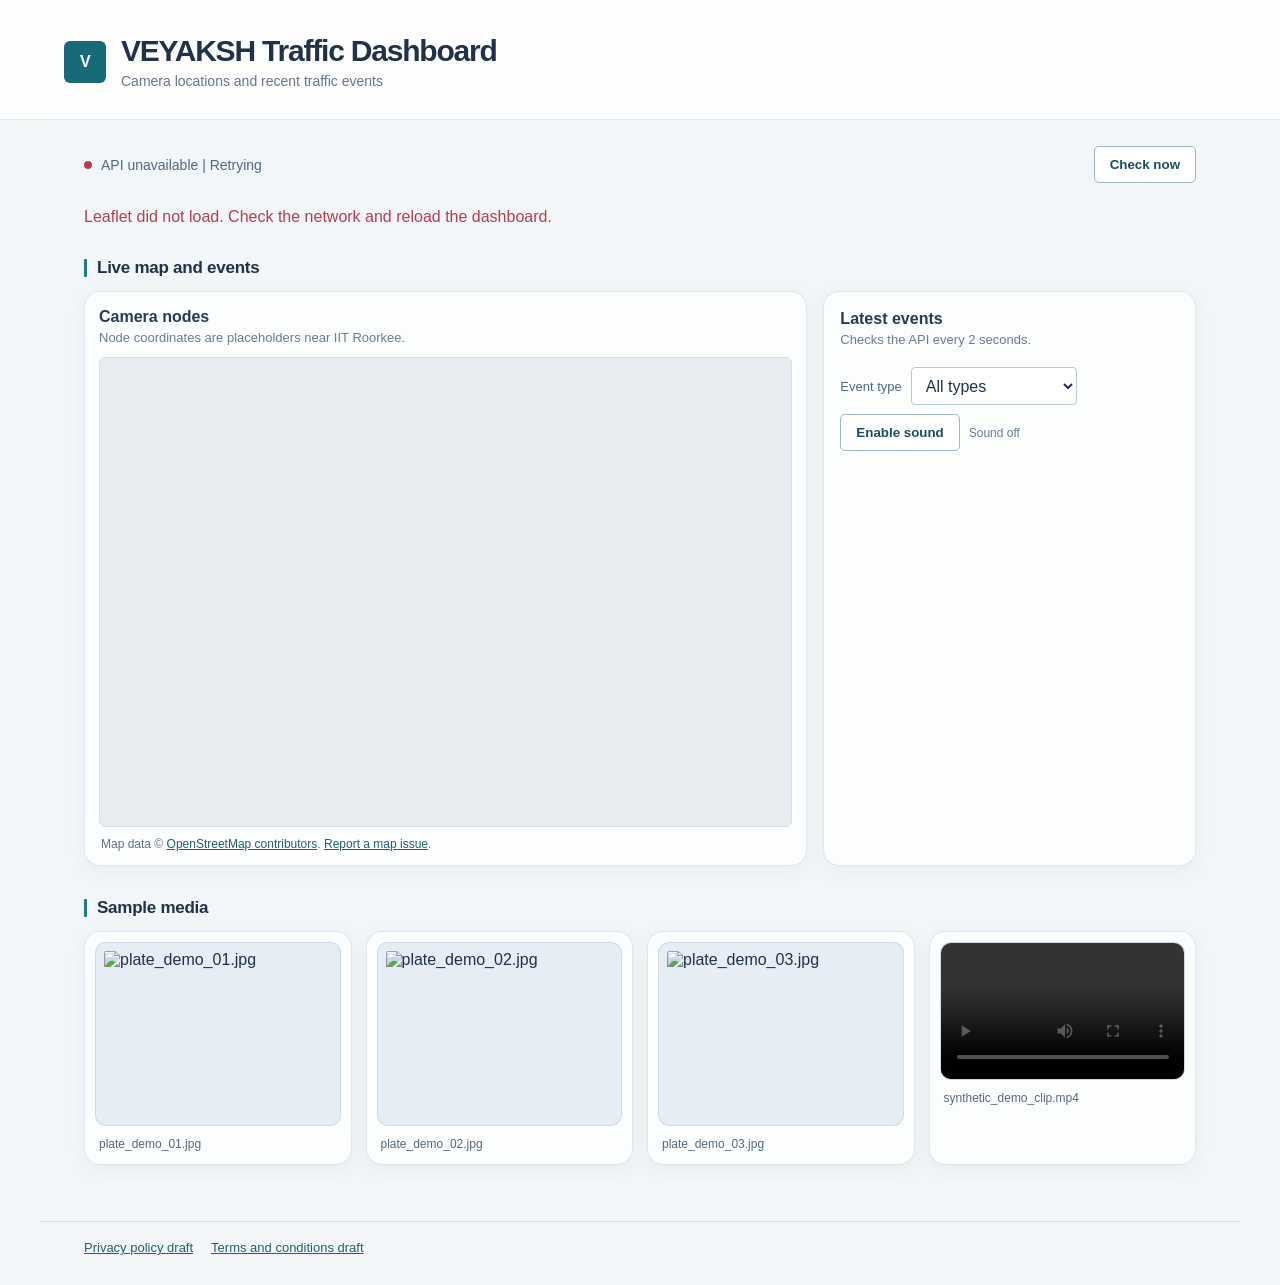
==== m6_dashboard/map.html @ 53f7fa59 "Refresh Veyaksh traffic dashboard" ====
<!doctype html>
<html lang="en">
<head>
  <meta charset="utf-8">
  <meta name="viewport" content="width=device-width, initial-scale=1">
  <title>VEYAKSH Traffic Dashboard</title>
  <meta name="theme-color" content="#f3f6f8">
  <link rel="icon" type="image/svg+xml" href="/favicon.svg">
  <link rel="stylesheet" href="https://unpkg.com/leaflet@1.9.4/dist/leaflet.css" integrity="sha256-p4NxAoJBhIIN+hmNHrzRCf9tD/miZyoHS5obTRR9BMY=" crossorigin="">
  <style>
    :root {
      color-scheme: light;
      font-family: Inter, "Segoe UI", Arial, sans-serif;
      color: #203149;
      background: #f4f7fb;
      font-synthesis: none;
      text-rendering: optimizeLegibility;
      --glass: rgba(255, 255, 255, .68);
      --stroke: rgba(111, 137, 173, .2);
      --muted: #687b95;
      --cyan: #438cae;
    }
    * { box-sizing: border-box; }
    body {
      min-height: 100vh;
      margin: 0;
      background: #f3f6f8;
    }
    header {
      position: relative;
      overflow: hidden;
      padding: 34px clamp(18px, 5vw, 64px) 30px;
      border-bottom: 1px solid rgba(111, 137, 173, .17);
      background: rgba(255, 255, 255, .78);
      backdrop-filter: blur(18px);
      -webkit-backdrop-filter: blur(18px);
    }
    .brand { position: relative; z-index: 1; display: flex; align-items: center; gap: 15px; max-width: 1200px; margin: auto; }
    .brand-mark {
      display: grid; place-items: center; flex: 0 0 42px; height: 42px; border-radius: 6px;
      color: #fff; font-weight: 800; letter-spacing: -.04em;
      background: #176b78;
    }
    header h1 { margin: 0 0 5px; font-size: clamp(22px, 3vw, 30px); letter-spacing: -.04em; }
    header p { margin: 0; color: #64758d; font-size: 14px; }
    main { max-width: 1200px; margin: auto; padding: 26px clamp(16px, 4vw, 44px) 56px; }
    .bar { display: flex; gap: 12px; align-items: center; justify-content: space-between; flex-wrap: wrap; margin-bottom: 25px; }
    .bar p { margin: 0; color: #536780; font-size: 14px; }
    #api-status { display: inline-flex; align-items: center; gap: 9px; }
    #api-status::before { width: 8px; height: 8px; content: ""; border-radius: 50%; background: #9a6b1d; }
    #api-status[data-state="connected"]::before { background: #34805a; }
    #api-status[data-state="error"]::before { background: #b43e50; }
    button { border: 1px solid #9db5bd; border-radius: 5px; background: #fff; color: #174f5c; padding: 10px 15px; font-weight: 650; cursor: pointer; }
    button:hover { border-color: #176b78; background: #f7fbfc; }
    button:focus-visible, a:focus-visible { outline: 3px solid #3c91a0; outline-offset: 2px; }
    .grid { display: grid; grid-template-columns: repeat(auto-fit, minmax(220px, 1fr)); gap: 14px; }
    .card, .panel {
      border: 1px solid var(--stroke); border-radius: 16px; padding: 17px;
      background: rgba(255, 255, 255, .74);
      box-shadow: 0 5px 18px rgba(44, 66, 88, .055);
      backdrop-filter: blur(16px); -webkit-backdrop-filter: blur(16px);
    }
    .node { position: relative; overflow: hidden; }
    .node:hover { border-color: #91b6bd; }
    .node h3 { position: relative; z-index: 1; margin: 0 0 8px; color: #243b55; font-size: 16px; }
    .muted { position: relative; z-index: 1; color: var(--muted); font-size: 13px; }
    h2 { display: flex; align-items: center; gap: 10px; margin: 32px 0 13px; font-size: 17px; letter-spacing: -.015em; }
    h2::before { width: 3px; height: 18px; content: ""; border-radius: 1px; background: #247b86; }
    .table-wrap { overflow-x: auto; padding: 4px 14px; }
    .live-layout { display: grid; grid-template-columns: minmax(0, 1.65fr) minmax(300px, .85fr); gap: 16px; align-items: stretch; }
    .map-panel { min-width: 0; padding: 14px; }
    .map-panel h3, .latest-panel h3 { margin: 2px 0 4px; color: #243b55; font-size: 16px; }
    .map-panel .muted, .latest-panel .muted { margin: 0 0 12px; }
    #map { width: 100%; height: 470px; border: 1px solid #d4dfe4; border-radius: 6px; background: #e7edf0; }
    .leaflet-container { font: 13px "Segoe UI", Arial, sans-serif; }
    .leaflet-control-attribution { color: #334155 !important; background: rgba(255,255,255,.92) !important; }
    .map-note { margin: 10px 2px 0; color: #61717e; font-size: 12px; }
    .map-note a { color: #245f6b; }
    .latest-panel { min-width: 0; display: flex; flex-direction: column; padding: 16px; }
    .latest-list { min-height: 0; max-height: 470px; margin: 4px -4px 0 0; padding: 0 8px 0 0; overflow-y: auto; list-style: none; }
    .latest-item { padding: 0; border-bottom: 1px solid #e0e7eb; }
    .latest-item:last-child { border-bottom: 0; }
    .event-open { display: block; width: 100%; padding: 13px 5px; border: 0; border-radius: 3px; background: transparent; color: inherit; text-align: left; }
    .event-open:hover { border-color: transparent; background: #f0f6f7; }
    .event-open:focus-visible { outline-offset: -2px; }
    .event-heading { display: flex; justify-content: space-between; gap: 12px; align-items: baseline; }
    .event-heading strong { color: #243b55; font-size: 14px; }
    .event-time { color: #687b95; font-size: 12px; text-align: right; }
    .event-details { display: grid; grid-template-columns: 1fr 1fr; gap: 5px 12px; margin: 9px 0 0; }
    .event-details div { min-width: 0; }
    .event-details dt { color: #687b95; font-size: 11px; }
    .event-details dd { margin: 1px 0 0; color: #2e4058; font-size: 13px; overflow-wrap: anywhere; }
    .empty-events { margin: 16px 2px; color: #61717e; font-size: 14px; }
    .event-controls { display: flex; align-items: center; gap: 9px; flex-wrap: wrap; margin: 8px 0 7px; }
    .event-controls label { color: #536780; font-size: 13px; }
    select { min-height: 38px; padding: 7px 30px 7px 10px; border: 1px solid #b8c8cf; border-radius: 4px; background: #fff; color: #203149; font: inherit; }
    .sound-state { color: #687b95; font-size: 12px; }
    dialog { width: min(520px, calc(100% - 32px)); max-height: min(85vh, 760px); padding: 0; border: 1px solid #c9d5db; border-radius: 8px; color: #203149; background: #fff; box-shadow: 0 18px 60px rgba(23, 46, 66, .25); }
    dialog::backdrop { background: rgba(22, 39, 52, .48); }
    .dialog-content { padding: 22px; }
    .dialog-heading { display: flex; justify-content: space-between; gap: 12px; align-items: flex-start; }
    .dialog-heading h3 { margin: 0; font-size: 19px; }
    .dialog-heading button { padding: 6px 10px; }
    .detail-grid { display: grid; grid-template-columns: 1fr 1fr; gap: 10px 16px; margin: 20px 0; }
    .detail-grid dt { color: #687b95; font-size: 12px; }
    .detail-grid dd { margin: 3px 0 0; overflow-wrap: anywhere; }
    .plate-preview { display: block; max-width: 100%; max-height: 250px; margin: 0 auto 18px; border: 1px solid #d5dfe4; border-radius: 4px; object-fit: contain; }
    .plate-preview[hidden] { display: none; }
    .plate-empty { margin: 0 0 18px; padding: 18px 14px; border: 1px dashed #b8c8cf; border-radius: 4px; color: #536780; background: #f5f8f9; font-size: 13px; text-align: center; }
    .snapshot-heading { margin: 0 0 8px; color: #536780; font-size: 13px; font-weight: 650; }
    .media-links { display: flex; gap: 16px; flex-wrap: wrap; align-items: center; }
    .media-links a { color: #245f6b; font-weight: 650; }
    .media-missing { color: #687b95; font-size: 13px; }
    .node-marker { background: transparent; border: 0; }
    .node-pin { display: block; width: 20px; height: 20px; border: 3px solid #fff; border-radius: 50%; background: #176b78; box-shadow: 0 1px 5px rgba(25, 47, 60, .55); }
    .node-marker.is-alert .node-pin { background: #c62828; animation: node-event-blink .5s steps(2, end) 6; }
    @keyframes node-event-blink { to { background: #176b78; opacity: .55; } }
    table { width: 100%; border-collapse: collapse; }
    th, td { padding: 13px 12px; border-bottom: 1px solid rgba(111, 137, 173, .14); text-align: left; white-space: nowrap; font-size: 13px; }
    th { color: #657892; font-size: 11px; font-weight: 700; letter-spacing: .09em; text-transform: uppercase; }
    td { color: #2e4058; }
    tbody tr:last-child td { border-bottom: 0; }
    tbody tr:hover { background: rgba(117, 184, 217, .09); }
    .media-grid { display: grid; grid-template-columns: repeat(auto-fit, minmax(210px, 1fr)); gap: 14px; }
    .media-grid .card { padding: 10px; }
    .media-grid .card:hover { border-color: #91b6bd; }
    .media-grid img, .media-grid video { width: 100%; border: 1px solid rgba(111, 137, 173, .18); border-radius: 11px; background: #e7edf5; display: block; object-fit: cover; }
    .media-grid img { aspect-ratio: 4 / 3; object-fit: contain; padding: 8px; }
    .media-grid video { aspect-ratio: 16/9; }
    .media-grid p { margin: 11px 4px 3px; color: #536780; overflow-wrap: anywhere; font-size: 12px; }
    .status { margin: 12px 0; color: #b43e50; }
    a { color: var(--cyan); }
    footer { max-width: 1200px; margin: 0 auto; padding: 18px clamp(16px, 4vw, 44px) 30px; border-top: 1px solid #d6dfe4; color: #61717e; font-size: 13px; }
    footer nav { display: flex; gap: 18px; flex-wrap: wrap; }
    footer a { color: #245f6b; }
    @media (max-width: 860px) { .live-layout { grid-template-columns: 1fr; } #map { height: 390px; } .latest-list { max-height: 360px; } }
    @media (max-width: 560px) { header { padding-top: 25px; padding-bottom: 23px; } .table-wrap { padding: 0 8px; } th, td { padding: 11px 9px; } #map { height: 330px; } }
  </style>
</head>
<body>
  <header>
    <div class="brand">
      <div class="brand-mark" aria-hidden="true">V</div>
      <div>
        <h1>VEYAKSH Traffic Dashboard</h1>
        <p>Camera locations and recent traffic events</p>
      </div>
    </div>
  </header>
  <main>
    <div class="bar"><p id="api-status" data-state="loading" aria-live="polite">Connecting to API</p><button id="check-now" type="button">Check now</button></div>
    <p class="status" id="error" role="status"></p>
    <h2>Live map and events</h2>
    <section class="live-layout" aria-label="Live node map and recent events">
      <section class="panel map-panel" aria-labelledby="map-heading">
        <h3 id="map-heading">Camera nodes</h3>
        <p class="muted">Node coordinates are placeholders near IIT Roorkee.</p>
        <div id="map" role="application" aria-label="Map with one marker for each camera node"></div>
        <p class="map-note">Map data © <a href="https://www.openstreetmap.org/copyright" target="_blank" rel="noreferrer">OpenStreetMap contributors</a>. <a href="https://www.openstreetmap.org/fixthemap" target="_blank" rel="noreferrer">Report a map issue</a>.</p>
      </section>
      <aside class="panel latest-panel" aria-labelledby="events-heading">
        <h3 id="events-heading">Latest events</h3>
        <p class="muted">Checks the API every 2 seconds.</p>
        <div class="event-controls">
          <label for="event-type-filter">Event type</label>
          <select id="event-type-filter">
            <option value="all">All types</option>
            <option value="wrong_way">Wrong way</option>
            <option value="encroachment">Encroachment</option>
          </select>
          <button id="enable-sound" type="button" aria-pressed="false">Enable sound</button>
          <span class="sound-state" id="sound-state" aria-live="polite">Sound off</span>
        </div>
        <ol class="latest-list" id="latest-events" aria-live="polite"></ol>
      </aside>
    </section>
    <dialog id="event-dialog" aria-labelledby="event-dialog-title">
      <div class="dialog-content">
        <div class="dialog-heading">
          <h3 id="event-dialog-title">Event details</h3>
          <button id="close-event-dialog" type="button" aria-label="Close event details">Close</button>
        </div>
        <dl class="detail-grid" id="event-detail-fields"></dl>
        <p class="snapshot-heading">Event frame snapshot</p>
        <img class="plate-preview" id="event-snapshot-image" alt="Snapshot of the event frame" hidden>
        <p class="plate-empty" id="event-snapshot-empty" role="status" hidden></p>
        <p class="snapshot-heading" id="plate-image-heading" hidden>Number plate crop</p>
        <img class="plate-preview" id="event-plate-image" alt="Number plate image" hidden>
        <p class="plate-empty" id="event-plate-empty" role="status" hidden></p>
        <div class="media-links" id="event-media-links"></div>
      </div>
    </dialog>
    <h2>Sample media</h2>
    <section class="media-grid" id="media"></section>
  </main>
  <footer><nav aria-label="Legal information"><a href="/privacy">Privacy policy draft</a><a href="/terms">Terms and conditions draft</a></nav></footer>
  <script src="https://unpkg.com/leaflet@1.9.4/dist/leaflet.js" integrity="sha256-20nQCchB9co0qIjJZRGuk2/Z9VM+kNiyxNV1lvTlZBo=" crossorigin=""></script>
  <script>
    const OSM_TILE_URL = "https://tile.openstreetmap.org/{z}/{x}/{y}.png";
    const mediaFiles = [
      {name: "plate_demo_01.jpg", kind: "image"},
      {name: "plate_demo_02.jpg", kind: "image"},
      {name: "plate_demo_03.jpg", kind: "image"},
      {name: "synthetic_demo_clip.mp4", kind: "video"}
    ];
    const apiStatus = document.querySelector("#api-status");
    const errorMessage = document.querySelector("#error");
    const latestEventsElement = document.querySelector("#latest-events");
    const eventTypeFilter = document.querySelector("#event-type-filter");
    const eventDialog = document.querySelector("#event-dialog");
    const soundButton = document.querySelector("#enable-sound");
    const soundState = document.querySelector("#sound-state");
    const markersByNode = new Map();
    const nodeNames = new Map();
    const blinkTimers = new Map();
    let map;
    let lastEventId = 0;
    let recentEvents = [];
    let pollInFlight = false;
    let soundEnabled = false;
    let audioContext = null;

    function setApiStatus(message, state) {
      apiStatus.textContent = message;
      apiStatus.dataset.state = state;
    }

    function makePopup(node) {
      const content = document.createElement("div");
      const title = document.createElement("strong");
      title.textContent = `${node.node_id}: ${node.name}`;
      const coordinates = document.createElement("div");
      coordinates.textContent = `${node.lat}, ${node.lon}`;
      content.append(title, coordinates);
      return content;
    }

    function initializeMap() {
      if (!window.L) throw new Error("Leaflet did not load. Check the network and reload the dashboard.");
      map = L.map("map", {scrollWheelZoom: true}).setView([29.864, 77.899], 15);
      L.tileLayer(OSM_TILE_URL, {
        maxZoom: 19,
        attribution: '&copy; <a href="https://www.openstreetmap.org/copyright">OpenStreetMap contributors</a>'
      }).addTo(map);
    }

    async function loadNodes() {
      const response = await fetch("/nodes", {headers: {Accept: "application/json"}});
      if (!response.ok) throw new Error(`Could not load nodes (HTTP ${response.status}).`);
      const nodes = await response.json();
      const positions = [];
      for (const node of nodes) {
        if (!Number.isFinite(Number(node.lat)) || !Number.isFinite(Number(node.lon))) continue;
        nodeNames.set(node.node_id, node.name);
        positions.push([Number(node.lat), Number(node.lon)]);
        const marker = L.marker([Number(node.lat), Number(node.lon)], {
          title: `${node.node_id}: ${node.name}`,
          alt: `${node.node_id}: ${node.name}`,
          icon: L.divIcon({className: "node-marker", html: '<span class="node-pin"></span>', iconSize: [20, 20], iconAnchor: [10, 10]})
        }).addTo(map);
        marker.bindPopup(makePopup(node));
        markersByNode.set(node.node_id, marker);
      }
      if (positions.length > 1) map.fitBounds(positions, {padding: [32, 32], maxZoom: 16});
      else if (positions.length === 1) map.setView(positions[0], 15);
      if (positions.length === 0) throw new Error("The API returned no nodes with valid coordinates.");
      window.setTimeout(() => map.invalidateSize(), 0);
    }

    function blinkNode(nodeId) {
      const marker = markersByNode.get(nodeId);
      const element = marker?.getElement();
      if (!element) return;
      const oldTimer = blinkTimers.get(nodeId);
      if (oldTimer) window.clearTimeout(oldTimer);
      element.classList.remove("is-alert");
      void element.offsetWidth;
      element.classList.add("is-alert");
      blinkTimers.set(nodeId, window.setTimeout(() => {
        element.classList.remove("is-alert");
        blinkTimers.delete(nodeId);
      }, 3100));
    }

    function displayTime(timestamp) {
      const parsed = new Date(timestamp);
      return Number.isNaN(parsed.getTime()) ? (timestamp || "Not recorded") : parsed.toLocaleString();
    }

    function displayEventType(value) {
      if (value === "wrong_way") return "Possible wrong way";
      return String(value || "Event").replaceAll("_", " ");
    }

    function mediaUrl(value) {
      if (typeof value !== "string" || !value.trim()) return null;
      const [mediaPath, fragment = ""] = value.trim().replaceAll("\\", "/").split("#", 2);
      const parts = mediaPath.split("/").filter(part => part && part !== ".");
      if (parts.some(part => part === "..")) return null;
      if (parts[0] === "media") parts.shift();
      if (parts.length === 0) return null;
      const timeFragment = /^t=\d+(?:\.\d+)?$/.test(fragment) ? `#${fragment}` : "";
      return `/media/${parts.map(encodeURIComponent).join("/")}${timeFragment}`;
    }

    function showEventDetails(event) {
      const title = document.querySelector("#event-dialog-title");
      const fields = document.querySelector("#event-detail-fields");
      const snapshotImage = document.querySelector("#event-snapshot-image");
      const snapshotEmpty = document.querySelector("#event-snapshot-empty");
      const plateHeading = document.querySelector("#plate-image-heading");
      const image = document.querySelector("#event-plate-image");
      const imageEmpty = document.querySelector("#event-plate-empty");
      const links = document.querySelector("#event-media-links");
      title.textContent = `${displayEventType(event.type)} · ${event.node_id || "Unknown node"}`;
      fields.replaceChildren();
      const details = [
        ["Time", displayTime(event.ts)],
        ["Model-predicted class", event.class || "Not recorded"],
        ["Detector confidence (not violation probability)", Number.isFinite(Number(event.conf))
          ? `${(Number(event.conf) * 100).toFixed(1)}%${Number(event.conf) < 0.5 ? " · low; verify class" : ""}`
          : "Not recorded"],
        ["Plate text", event.plate?.text || "Not recorded"],
        ["Node", nodeNames.get(event.node_id) ? `${event.node_id} / ${nodeNames.get(event.node_id)}` : event.node_id || "Not recorded"],
        ["Camera", event.cam_id || "Not recorded"],
        ["Event ID", String(event.id ?? "Not recorded")]
      ];
      for (const [label, value] of details) {
        const term = document.createElement("dt"); term.textContent = label;
        const description = document.createElement("dd"); description.textContent = value;
        fields.append(term, description);
      }
      const plateImageUrl = event.plate ? mediaUrl(event.plate.img) : null;
      const snapshotUrl = mediaUrl(event.snapshot);
      snapshotImage.hidden = !snapshotUrl;
      snapshotEmpty.hidden = Boolean(snapshotUrl);
      snapshotEmpty.textContent = event.snapshot ? "The event snapshot path is invalid." : "No event-frame snapshot is attached.";
      snapshotImage.removeAttribute("src");
      snapshotImage.onerror = () => {
        snapshotImage.hidden = true;
        snapshotEmpty.hidden = false;
        snapshotEmpty.textContent = "The event snapshot could not be loaded.";
      };
      if (snapshotUrl) snapshotImage.src = snapshotUrl;
      plateHeading.hidden = !plateImageUrl;
      image.hidden = !plateImageUrl;
      imageEmpty.hidden = Boolean(plateImageUrl);
      imageEmpty.textContent = event.plate
        ? (event.plate.img ? "The plate image path is invalid." : "Plate text is available, but no plate picture is attached.")
        : "No plate was recorded for this event, so no plate text or picture is available.";
      image.removeAttribute("src");
      image.onerror = () => {
        image.hidden = true;
        imageEmpty.hidden = false;
        imageEmpty.textContent = "The plate picture could not be loaded.";
      };
      if (plateImageUrl) {
        image.src = plateImageUrl;
      }
      links.replaceChildren();
      if (event.clip) {
        const clipUrl = mediaUrl(event.clip);
        if (clipUrl) {
          const link = document.createElement("a");
          link.href = clipUrl; link.target = "_blank"; link.rel = "noreferrer";
          link.textContent = "Open event clip";
          links.append(link);
        } else {
          const missing = document.createElement("span"); missing.className = "media-missing";
          missing.textContent = "The clip path is invalid.";
          links.append(missing);
        }
      } else {
        const missing = document.createElement("span"); missing.className = "media-missing";
        missing.textContent = "No clip is attached to this event.";
        links.append(missing);
      }
      if (typeof eventDialog.showModal === "function") eventDialog.showModal();
      else eventDialog.setAttribute("open", "");
    }

    function playEventBeep() {
      if (!soundEnabled || !audioContext) return;
      const startBeep = () => {
        if (!soundEnabled || audioContext.state !== "running") return;
        try {
          const oscillator = audioContext.createOscillator();
          const gain = audioContext.createGain();
          const startAt = audioContext.currentTime;
          oscillator.type = "sine";
          oscillator.frequency.setValueAtTime(880, startAt);
          gain.gain.setValueAtTime(0.0001, startAt);
          gain.gain.exponentialRampToValueAtTime(0.22, startAt + 0.02);
          gain.gain.exponentialRampToValueAtTime(0.0001, startAt + 0.24);
          oscillator.connect(gain); gain.connect(audioContext.destination);
          oscillator.start(startAt); oscillator.stop(startAt + 0.25);
        } catch (error) {
          soundState.textContent = "Sound playback failed; click Enable sound to retry";
        }
      };
      if (audioContext.state === "running") startBeep();
      else audioContext.resume().then(startBeep).catch(() => {
        soundState.textContent = "Sound blocked; click Enable sound to retry";
      });
    }

    function renderLatestEvents() {
      latestEventsElement.replaceChildren();
      const selectedType = eventTypeFilter.value;
      const visibleEvents = selectedType === "all" ? recentEvents : recentEvents.filter(event => event.type === selectedType);
      if (visibleEvents.length === 0) {
        const empty = document.createElement("li");
        empty.className = "empty-events";
        empty.textContent = recentEvents.length === 0 ? "No events have been recorded." : "No events match this type.";
        latestEventsElement.append(empty);
        return;
      }
      for (const event of visibleEvents) {
        const item = document.createElement("li");
        item.className = "latest-item";
        const openButton = document.createElement("button");
        openButton.className = "event-open";
        openButton.type = "button";
        openButton.setAttribute("aria-label", `View ${displayEventType(event.type)} details for ${event.node_id || "unknown node"}`);
        openButton.addEventListener("click", () => showEventDetails(event));
        const heading = document.createElement("div");
        heading.className = "event-heading";
        const type = document.createElement("strong");
        type.textContent = displayEventType(event.type);
        const time = document.createElement("time");
        time.className = "event-time";
        time.dateTime = event.ts || "";
        time.textContent = displayTime(event.ts);
        heading.append(type, time);

        const details = document.createElement("dl");
        details.className = "event-details";
        const fields = [
          ["Class", event.class || "Not recorded"],
          ["Plate", event.plate?.text || "Not recorded"],
          ["Node", nodeNames.get(event.node_id) ? `${event.node_id} / ${nodeNames.get(event.node_id)}` : event.node_id || "Not recorded"]
        ];
        for (const [label, value] of fields) {
          const group = document.createElement("div");
          const term = document.createElement("dt"); term.textContent = label;
          const description = document.createElement("dd"); description.textContent = value;
          group.append(term, description); details.append(group);
        }
        openButton.append(heading, details);
        item.append(openButton);
        latestEventsElement.append(item);
      }
    }

    function addEvents(events) {
      const newEvents = events
        .filter(event => Number.isInteger(event.id) && event.id > lastEventId)
        .sort((left, right) => left.id - right.id);
      for (const event of newEvents) {
        lastEventId = Math.max(lastEventId, event.id);
        blinkNode(event.node_id);
        recentEvents.unshift(event);
      }
      if (newEvents.length > 0) {
        playEventBeep();
        recentEvents = recentEvents.slice(0, 20);
        renderLatestEvents();
      }
    }

    async function loadInitialEvents() {
      const response = await fetch("/events?limit=20", {headers: {Accept: "application/json"}});
      if (!response.ok) throw new Error(`Could not load recent events (HTTP ${response.status}).`);
      recentEvents = await response.json();
      lastEventId = recentEvents.reduce((maximum, event) => Math.max(maximum, event.id || 0), 0);
      recentEvents.sort((left, right) => right.id - left.id);
      renderLatestEvents();
    }

    async function pollEvents() {
      if (pollInFlight) return;
      pollInFlight = true;
      try {
        if (!map) initializeMap();
        if (markersByNode.size === 0) await loadNodes();
        const response = await fetch(`/events?since_id=${encodeURIComponent(lastEventId)}`, {
          headers: {Accept: "application/json"}
        });
        if (!response.ok) throw new Error(`Event request failed (HTTP ${response.status}).`);
        addEvents(await response.json());
        setApiStatus(`API connected | Checked ${new Date().toLocaleTimeString()}`, "connected");
        errorMessage.textContent = "";
      } catch (error) {
        setApiStatus("API unavailable | Retrying", "error");
        errorMessage.textContent = error.message;
      } finally {
        pollInFlight = false;
      }
    }

    async function startDashboard() {
      try {
        initializeMap();
        await loadNodes();
        await loadInitialEvents();
      } catch (error) {
        errorMessage.textContent = error.message;
      }
      await pollEvents();
      window.setInterval(pollEvents, 2000);
    }

    const mediaRoot = document.querySelector("#media");
    for (const file of mediaFiles) {
      const card = document.createElement("article"); card.className = "card";
      const url = `/media/${encodeURIComponent(file.name)}`;
      const preview = file.kind === "video" ? document.createElement("video") : document.createElement("img");
      preview.src = url; preview.alt = file.name;
      if (file.kind === "video") { preview.controls = true; preview.preload = "metadata"; }
      const caption = document.createElement("p"); caption.textContent = file.name;
      card.append(preview, caption); mediaRoot.append(card);
    }
    document.querySelector("#check-now").addEventListener("click", pollEvents);
    eventTypeFilter.addEventListener("change", renderLatestEvents);
    document.querySelector("#close-event-dialog").addEventListener("click", () => eventDialog.close?.());
    eventDialog.addEventListener("click", event => {
      if (event.target === eventDialog) eventDialog.close?.();
    });
    soundButton.addEventListener("click", async () => {
      if (soundEnabled) {
        soundEnabled = false;
        soundButton.setAttribute("aria-pressed", "false");
        soundButton.textContent = "Enable sound";
        soundState.textContent = "Sound off";
        return;
      }
      const AudioContextClass = window.AudioContext || window.webkitAudioContext;
      if (!AudioContextClass) {
        soundState.textContent = "Sound unavailable in this browser";
        soundButton.disabled = true;
        return;
      }
      try {
        audioContext ||= new AudioContextClass();
        await audioContext.resume();
        soundEnabled = true;
        soundButton.setAttribute("aria-pressed", "true");
        soundButton.textContent = "Disable sound";
        soundState.textContent = "Sound on";
        playEventBeep();
      } catch (error) {
        soundEnabled = false;
        soundState.textContent = "Could not enable sound";
      }
    });
    startDashboard();
  </script>
</body>
</html>
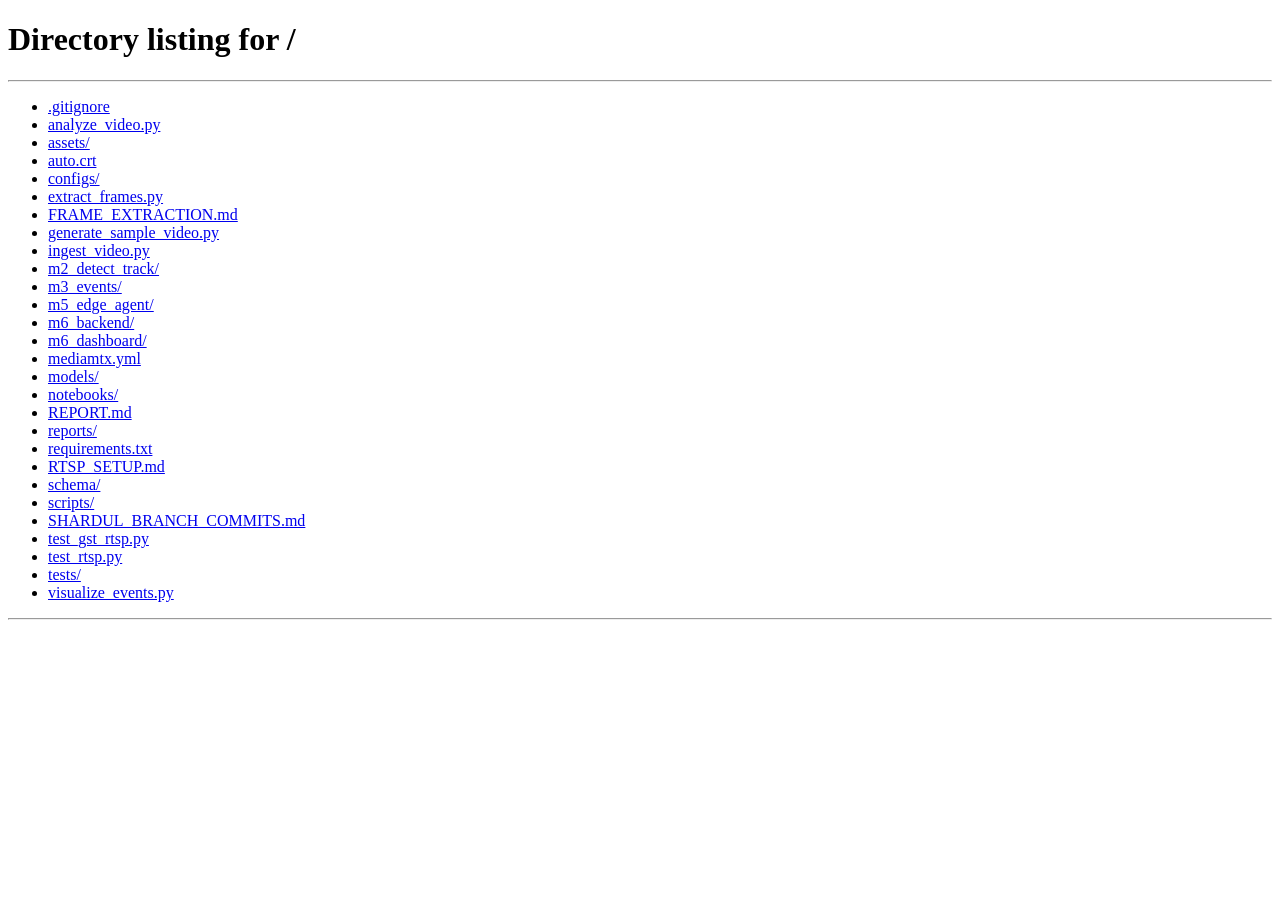
==== commit e98ee513: "Add CCTV map locations, event alerts, evidence review, and timestamped history" ====
--- a/m6_dashboard/map.html
+++ b/m6_dashboard/map.html
@@ -1,559 +1 @@
-<!doctype html>
-<html lang="en">
-<head>
-  <meta charset="utf-8">
-  <meta name="viewport" content="width=device-width, initial-scale=1">
-  <title>VEYAKSH Traffic Dashboard</title>
-  <meta name="theme-color" content="#f3f6f8">
-  <link rel="icon" type="image/svg+xml" href="/favicon.svg">
-  <link rel="stylesheet" href="https://unpkg.com/leaflet@1.9.4/dist/leaflet.css" integrity="sha256-p4NxAoJBhIIN+hmNHrzRCf9tD/miZyoHS5obTRR9BMY=" crossorigin="">
-  <style>
-    :root {
-      color-scheme: light;
-      font-family: Inter, "Segoe UI", Arial, sans-serif;
-      color: #203149;
-      background: #f4f7fb;
-      font-synthesis: none;
-      text-rendering: optimizeLegibility;
-      --glass: rgba(255, 255, 255, .68);
-      --stroke: rgba(111, 137, 173, .2);
-      --muted: #687b95;
-      --cyan: #438cae;
-    }
-    * { box-sizing: border-box; }
-    body {
-      min-height: 100vh;
-      margin: 0;
-      background: #f3f6f8;
-    }
-    header {
-      position: relative;
-      overflow: hidden;
-      padding: 34px clamp(18px, 5vw, 64px) 30px;
-      border-bottom: 1px solid rgba(111, 137, 173, .17);
-      background: rgba(255, 255, 255, .78);
-      backdrop-filter: blur(18px);
-      -webkit-backdrop-filter: blur(18px);
-    }
-    .brand { position: relative; z-index: 1; display: flex; align-items: center; gap: 15px; max-width: 1200px; margin: auto; }
-    .brand-mark {
-      display: grid; place-items: center; flex: 0 0 42px; height: 42px; border-radius: 6px;
-      color: #fff; font-weight: 800; letter-spacing: -.04em;
-      background: #176b78;
-    }
-    header h1 { margin: 0 0 5px; font-size: clamp(22px, 3vw, 30px); letter-spacing: -.04em; }
-    header p { margin: 0; color: #64758d; font-size: 14px; }
-    main { max-width: 1200px; margin: auto; padding: 26px clamp(16px, 4vw, 44px) 56px; }
-    .bar { display: flex; gap: 12px; align-items: center; justify-content: space-between; flex-wrap: wrap; margin-bottom: 25px; }
-    .bar p { margin: 0; color: #536780; font-size: 14px; }
-    #api-status { display: inline-flex; align-items: center; gap: 9px; }
-    #api-status::before { width: 8px; height: 8px; content: ""; border-radius: 50%; background: #9a6b1d; }
-    #api-status[data-state="connected"]::before { background: #34805a; }
-    #api-status[data-state="error"]::before { background: #b43e50; }
-    button { border: 1px solid #9db5bd; border-radius: 5px; background: #fff; color: #174f5c; padding: 10px 15px; font-weight: 650; cursor: pointer; }
-    button:hover { border-color: #176b78; background: #f7fbfc; }
-    button:focus-visible, a:focus-visible { outline: 3px solid #3c91a0; outline-offset: 2px; }
-    .grid { display: grid; grid-template-columns: repeat(auto-fit, minmax(220px, 1fr)); gap: 14px; }
-    .card, .panel {
-      border: 1px solid var(--stroke); border-radius: 16px; padding: 17px;
-      background: rgba(255, 255, 255, .74);
-      box-shadow: 0 5px 18px rgba(44, 66, 88, .055);
-      backdrop-filter: blur(16px); -webkit-backdrop-filter: blur(16px);
-    }
-    .node { position: relative; overflow: hidden; }
-    .node:hover { border-color: #91b6bd; }
-    .node h3 { position: relative; z-index: 1; margin: 0 0 8px; color: #243b55; font-size: 16px; }
-    .muted { position: relative; z-index: 1; color: var(--muted); font-size: 13px; }
-    h2 { display: flex; align-items: center; gap: 10px; margin: 32px 0 13px; font-size: 17px; letter-spacing: -.015em; }
-    h2::before { width: 3px; height: 18px; content: ""; border-radius: 1px; background: #247b86; }
-    .table-wrap { overflow-x: auto; padding: 4px 14px; }
-    .live-layout { display: grid; grid-template-columns: minmax(0, 1.65fr) minmax(300px, .85fr); gap: 16px; align-items: stretch; }
-    .map-panel { min-width: 0; padding: 14px; }
-    .map-panel h3, .latest-panel h3 { margin: 2px 0 4px; color: #243b55; font-size: 16px; }
-    .map-panel .muted, .latest-panel .muted { margin: 0 0 12px; }
-    #map { width: 100%; height: 470px; border: 1px solid #d4dfe4; border-radius: 6px; background: #e7edf0; }
-    .leaflet-container { font: 13px "Segoe UI", Arial, sans-serif; }
-    .leaflet-control-attribution { color: #334155 !important; background: rgba(255,255,255,.92) !important; }
-    .map-note { margin: 10px 2px 0; color: #61717e; font-size: 12px; }
-    .map-note a { color: #245f6b; }
-    .latest-panel { min-width: 0; display: flex; flex-direction: column; padding: 16px; }
-    .latest-list { min-height: 0; max-height: 470px; margin: 4px -4px 0 0; padding: 0 8px 0 0; overflow-y: auto; list-style: none; }
-    .latest-item { padding: 0; border-bottom: 1px solid #e0e7eb; }
-    .latest-item:last-child { border-bottom: 0; }
-    .event-open { display: block; width: 100%; padding: 13px 5px; border: 0; border-radius: 3px; background: transparent; color: inherit; text-align: left; }
-    .event-open:hover { border-color: transparent; background: #f0f6f7; }
-    .event-open:focus-visible { outline-offset: -2px; }
-    .event-heading { display: flex; justify-content: space-between; gap: 12px; align-items: baseline; }
-    .event-heading strong { color: #243b55; font-size: 14px; }
-    .event-time { color: #687b95; font-size: 12px; text-align: right; }
-    .event-details { display: grid; grid-template-columns: 1fr 1fr; gap: 5px 12px; margin: 9px 0 0; }
-    .event-details div { min-width: 0; }
-    .event-details dt { color: #687b95; font-size: 11px; }
-    .event-details dd { margin: 1px 0 0; color: #2e4058; font-size: 13px; overflow-wrap: anywhere; }
-    .empty-events { margin: 16px 2px; color: #61717e; font-size: 14px; }
-    .event-controls { display: flex; align-items: center; gap: 9px; flex-wrap: wrap; margin: 8px 0 7px; }
-    .event-controls label { color: #536780; font-size: 13px; }
-    select { min-height: 38px; padding: 7px 30px 7px 10px; border: 1px solid #b8c8cf; border-radius: 4px; background: #fff; color: #203149; font: inherit; }
-    .sound-state { color: #687b95; font-size: 12px; }
-    dialog { width: min(520px, calc(100% - 32px)); max-height: min(85vh, 760px); padding: 0; border: 1px solid #c9d5db; border-radius: 8px; color: #203149; background: #fff; box-shadow: 0 18px 60px rgba(23, 46, 66, .25); }
-    dialog::backdrop { background: rgba(22, 39, 52, .48); }
-    .dialog-content { padding: 22px; }
-    .dialog-heading { display: flex; justify-content: space-between; gap: 12px; align-items: flex-start; }
-    .dialog-heading h3 { margin: 0; font-size: 19px; }
-    .dialog-heading button { padding: 6px 10px; }
-    .detail-grid { display: grid; grid-template-columns: 1fr 1fr; gap: 10px 16px; margin: 20px 0; }
-    .detail-grid dt { color: #687b95; font-size: 12px; }
-    .detail-grid dd { margin: 3px 0 0; overflow-wrap: anywhere; }
-    .plate-preview { display: block; max-width: 100%; max-height: 250px; margin: 0 auto 18px; border: 1px solid #d5dfe4; border-radius: 4px; object-fit: contain; }
-    .plate-preview[hidden] { display: none; }
-    .plate-empty { margin: 0 0 18px; padding: 18px 14px; border: 1px dashed #b8c8cf; border-radius: 4px; color: #536780; background: #f5f8f9; font-size: 13px; text-align: center; }
-    .snapshot-heading { margin: 0 0 8px; color: #536780; font-size: 13px; font-weight: 650; }
-    .media-links { display: flex; gap: 16px; flex-wrap: wrap; align-items: center; }
-    .media-links a { color: #245f6b; font-weight: 650; }
-    .media-missing { color: #687b95; font-size: 13px; }
-    .node-marker { background: transparent; border: 0; }
-    .node-pin { display: block; width: 20px; height: 20px; border: 3px solid #fff; border-radius: 50%; background: #176b78; box-shadow: 0 1px 5px rgba(25, 47, 60, .55); }
-    .node-marker.is-alert .node-pin { background: #c62828; animation: node-event-blink .5s steps(2, end) 6; }
-    @keyframes node-event-blink { to { background: #176b78; opacity: .55; } }
-    table { width: 100%; border-collapse: collapse; }
-    th, td { padding: 13px 12px; border-bottom: 1px solid rgba(111, 137, 173, .14); text-align: left; white-space: nowrap; font-size: 13px; }
-    th { color: #657892; font-size: 11px; font-weight: 700; letter-spacing: .09em; text-transform: uppercase; }
-    td { color: #2e4058; }
-    tbody tr:last-child td { border-bottom: 0; }
-    tbody tr:hover { background: rgba(117, 184, 217, .09); }
-    .media-grid { display: grid; grid-template-columns: repeat(auto-fit, minmax(210px, 1fr)); gap: 14px; }
-    .media-grid .card { padding: 10px; }
-    .media-grid .card:hover { border-color: #91b6bd; }
-    .media-grid img, .media-grid video { width: 100%; border: 1px solid rgba(111, 137, 173, .18); border-radius: 11px; background: #e7edf5; display: block; object-fit: cover; }
-    .media-grid img { aspect-ratio: 4 / 3; object-fit: contain; padding: 8px; }
-    .media-grid video { aspect-ratio: 16/9; }
-    .media-grid p { margin: 11px 4px 3px; color: #536780; overflow-wrap: anywhere; font-size: 12px; }
-    .status { margin: 12px 0; color: #b43e50; }
-    a { color: var(--cyan); }
-    footer { max-width: 1200px; margin: 0 auto; padding: 18px clamp(16px, 4vw, 44px) 30px; border-top: 1px solid #d6dfe4; color: #61717e; font-size: 13px; }
-    footer nav { display: flex; gap: 18px; flex-wrap: wrap; }
-    footer a { color: #245f6b; }
-    @media (max-width: 860px) { .live-layout { grid-template-columns: 1fr; } #map { height: 390px; } .latest-list { max-height: 360px; } }
-    @media (max-width: 560px) { header { padding-top: 25px; padding-bottom: 23px; } .table-wrap { padding: 0 8px; } th, td { padding: 11px 9px; } #map { height: 330px; } }
-  </style>
-</head>
-<body>
-  <header>
-    <div class="brand">
-      <div class="brand-mark" aria-hidden="true">V</div>
-      <div>
-        <h1>VEYAKSH Traffic Dashboard</h1>
-        <p>Camera locations and recent traffic events</p>
-      </div>
-    </div>
-  </header>
-  <main>
-    <div class="bar"><p id="api-status" data-state="loading" aria-live="polite">Connecting to API</p><button id="check-now" type="button">Check now</button></div>
-    <p class="status" id="error" role="status"></p>
-    <h2>Live map and events</h2>
-    <section class="live-layout" aria-label="Live node map and recent events">
-      <section class="panel map-panel" aria-labelledby="map-heading">
-        <h3 id="map-heading">Camera nodes</h3>
-        <p class="muted">Node coordinates are placeholders near IIT Roorkee.</p>
-        <div id="map" role="application" aria-label="Map with one marker for each camera node"></div>
-        <p class="map-note">Map data © <a href="https://www.openstreetmap.org/copyright" target="_blank" rel="noreferrer">OpenStreetMap contributors</a>. <a href="https://www.openstreetmap.org/fixthemap" target="_blank" rel="noreferrer">Report a map issue</a>.</p>
-      </section>
-      <aside class="panel latest-panel" aria-labelledby="events-heading">
-        <h3 id="events-heading">Latest events</h3>
-        <p class="muted">Checks the API every 2 seconds.</p>
-        <div class="event-controls">
-          <label for="event-type-filter">Event type</label>
-          <select id="event-type-filter">
-            <option value="all">All types</option>
-            <option value="wrong_way">Wrong way</option>
-            <option value="encroachment">Encroachment</option>
-          </select>
-          <button id="enable-sound" type="button" aria-pressed="false">Enable sound</button>
-          <span class="sound-state" id="sound-state" aria-live="polite">Sound off</span>
-        </div>
-        <ol class="latest-list" id="latest-events" aria-live="polite"></ol>
-      </aside>
-    </section>
-    <dialog id="event-dialog" aria-labelledby="event-dialog-title">
-      <div class="dialog-content">
-        <div class="dialog-heading">
-          <h3 id="event-dialog-title">Event details</h3>
-          <button id="close-event-dialog" type="button" aria-label="Close event details">Close</button>
-        </div>
-        <dl class="detail-grid" id="event-detail-fields"></dl>
-        <p class="snapshot-heading">Event frame snapshot</p>
-        <img class="plate-preview" id="event-snapshot-image" alt="Snapshot of the event frame" hidden>
-        <p class="plate-empty" id="event-snapshot-empty" role="status" hidden></p>
-        <p class="snapshot-heading" id="plate-image-heading" hidden>Number plate crop</p>
-        <img class="plate-preview" id="event-plate-image" alt="Number plate image" hidden>
-        <p class="plate-empty" id="event-plate-empty" role="status" hidden></p>
-        <div class="media-links" id="event-media-links"></div>
-      </div>
-    </dialog>
-    <h2>Sample media</h2>
-    <section class="media-grid" id="media"></section>
-  </main>
-  <footer><nav aria-label="Legal information"><a href="/privacy">Privacy policy draft</a><a href="/terms">Terms and conditions draft</a></nav></footer>
-  <script src="https://unpkg.com/leaflet@1.9.4/dist/leaflet.js" integrity="sha256-20nQCchB9co0qIjJZRGuk2/Z9VM+kNiyxNV1lvTlZBo=" crossorigin=""></script>
-  <script>
-    const OSM_TILE_URL = "https://tile.openstreetmap.org/{z}/{x}/{y}.png";
-    const mediaFiles = [
-      {name: "plate_demo_01.jpg", kind: "image"},
-      {name: "plate_demo_02.jpg", kind: "image"},
-      {name: "plate_demo_03.jpg", kind: "image"},
-      {name: "synthetic_demo_clip.mp4", kind: "video"}
-    ];
-    const apiStatus = document.querySelector("#api-status");
-    const errorMessage = document.querySelector("#error");
-    const latestEventsElement = document.querySelector("#latest-events");
-    const eventTypeFilter = document.querySelector("#event-type-filter");
-    const eventDialog = document.querySelector("#event-dialog");
-    const soundButton = document.querySelector("#enable-sound");
-    const soundState = document.querySelector("#sound-state");
-    const markersByNode = new Map();
-    const nodeNames = new Map();
-    const blinkTimers = new Map();
-    let map;
-    let lastEventId = 0;
-    let recentEvents = [];
-    let pollInFlight = false;
-    let soundEnabled = false;
-    let audioContext = null;
-
-    function setApiStatus(message, state) {
-      apiStatus.textContent = message;
-      apiStatus.dataset.state = state;
-    }
-
-    function makePopup(node) {
-      const content = document.createElement("div");
-      const title = document.createElement("strong");
-      title.textContent = `${node.node_id}: ${node.name}`;
-      const coordinates = document.createElement("div");
-      coordinates.textContent = `${node.lat}, ${node.lon}`;
-      content.append(title, coordinates);
-      return content;
-    }
-
-    function initializeMap() {
-      if (!window.L) throw new Error("Leaflet did not load. Check the network and reload the dashboard.");
-      map = L.map("map", {scrollWheelZoom: true}).setView([29.864, 77.899], 15);
-      L.tileLayer(OSM_TILE_URL, {
-        maxZoom: 19,
-        attribution: '&copy; <a href="https://www.openstreetmap.org/copyright">OpenStreetMap contributors</a>'
-      }).addTo(map);
-    }
-
-    async function loadNodes() {
-      const response = await fetch("/nodes", {headers: {Accept: "application/json"}});
-      if (!response.ok) throw new Error(`Could not load nodes (HTTP ${response.status}).`);
-      const nodes = await response.json();
-      const positions = [];
-      for (const node of nodes) {
-        if (!Number.isFinite(Number(node.lat)) || !Number.isFinite(Number(node.lon))) continue;
-        nodeNames.set(node.node_id, node.name);
-        positions.push([Number(node.lat), Number(node.lon)]);
-        const marker = L.marker([Number(node.lat), Number(node.lon)], {
-          title: `${node.node_id}: ${node.name}`,
-          alt: `${node.node_id}: ${node.name}`,
-          icon: L.divIcon({className: "node-marker", html: '<span class="node-pin"></span>', iconSize: [20, 20], iconAnchor: [10, 10]})
-        }).addTo(map);
-        marker.bindPopup(makePopup(node));
-        markersByNode.set(node.node_id, marker);
-      }
-      if (positions.length > 1) map.fitBounds(positions, {padding: [32, 32], maxZoom: 16});
-      else if (positions.length === 1) map.setView(positions[0], 15);
-      if (positions.length === 0) throw new Error("The API returned no nodes with valid coordinates.");
-      window.setTimeout(() => map.invalidateSize(), 0);
-    }
-
-    function blinkNode(nodeId) {
-      const marker = markersByNode.get(nodeId);
-      const element = marker?.getElement();
-      if (!element) return;
-      const oldTimer = blinkTimers.get(nodeId);
-      if (oldTimer) window.clearTimeout(oldTimer);
-      element.classList.remove("is-alert");
-      void element.offsetWidth;
-      element.classList.add("is-alert");
-      blinkTimers.set(nodeId, window.setTimeout(() => {
-        element.classList.remove("is-alert");
-        blinkTimers.delete(nodeId);
-      }, 3100));
-    }
-
-    function displayTime(timestamp) {
-      const parsed = new Date(timestamp);
-      return Number.isNaN(parsed.getTime()) ? (timestamp || "Not recorded") : parsed.toLocaleString();
-    }
-
-    function displayEventType(value) {
-      if (value === "wrong_way") return "Possible wrong way";
-      return String(value || "Event").replaceAll("_", " ");
-    }
-
-    function mediaUrl(value) {
-      if (typeof value !== "string" || !value.trim()) return null;
-      const [mediaPath, fragment = ""] = value.trim().replaceAll("\\", "/").split("#", 2);
-      const parts = mediaPath.split("/").filter(part => part && part !== ".");
-      if (parts.some(part => part === "..")) return null;
-      if (parts[0] === "media") parts.shift();
-      if (parts.length === 0) return null;
-      const timeFragment = /^t=\d+(?:\.\d+)?$/.test(fragment) ? `#${fragment}` : "";
-      return `/media/${parts.map(encodeURIComponent).join("/")}${timeFragment}`;
-    }
-
-    function showEventDetails(event) {
-      const title = document.querySelector("#event-dialog-title");
-      const fields = document.querySelector("#event-detail-fields");
-      const snapshotImage = document.querySelector("#event-snapshot-image");
-      const snapshotEmpty = document.querySelector("#event-snapshot-empty");
-      const plateHeading = document.querySelector("#plate-image-heading");
-      const image = document.querySelector("#event-plate-image");
-      const imageEmpty = document.querySelector("#event-plate-empty");
-      const links = document.querySelector("#event-media-links");
-      title.textContent = `${displayEventType(event.type)} · ${event.node_id || "Unknown node"}`;
-      fields.replaceChildren();
-      const details = [
-        ["Time", displayTime(event.ts)],
-        ["Model-predicted class", event.class || "Not recorded"],
-        ["Detector confidence (not violation probability)", Number.isFinite(Number(event.conf))
-          ? `${(Number(event.conf) * 100).toFixed(1)}%${Number(event.conf) < 0.5 ? " · low; verify class" : ""}`
-          : "Not recorded"],
-        ["Plate text", event.plate?.text || "Not recorded"],
-        ["Node", nodeNames.get(event.node_id) ? `${event.node_id} / ${nodeNames.get(event.node_id)}` : event.node_id || "Not recorded"],
-        ["Camera", event.cam_id || "Not recorded"],
-        ["Event ID", String(event.id ?? "Not recorded")]
-      ];
-      for (const [label, value] of details) {
-        const term = document.createElement("dt"); term.textContent = label;
-        const description = document.createElement("dd"); description.textContent = value;
-        fields.append(term, description);
-      }
-      const plateImageUrl = event.plate ? mediaUrl(event.plate.img) : null;
-      const snapshotUrl = mediaUrl(event.snapshot);
-      snapshotImage.hidden = !snapshotUrl;
-      snapshotEmpty.hidden = Boolean(snapshotUrl);
-      snapshotEmpty.textContent = event.snapshot ? "The event snapshot path is invalid." : "No event-frame snapshot is attached.";
-      snapshotImage.removeAttribute("src");
-      snapshotImage.onerror = () => {
-        snapshotImage.hidden = true;
-        snapshotEmpty.hidden = false;
-        snapshotEmpty.textContent = "The event snapshot could not be loaded.";
-      };
-      if (snapshotUrl) snapshotImage.src = snapshotUrl;
-      plateHeading.hidden = !plateImageUrl;
-      image.hidden = !plateImageUrl;
-      imageEmpty.hidden = Boolean(plateImageUrl);
-      imageEmpty.textContent = event.plate
-        ? (event.plate.img ? "The plate image path is invalid." : "Plate text is available, but no plate picture is attached.")
-        : "No plate was recorded for this event, so no plate text or picture is available.";
-      image.removeAttribute("src");
-      image.onerror = () => {
-        image.hidden = true;
-        imageEmpty.hidden = false;
-        imageEmpty.textContent = "The plate picture could not be loaded.";
-      };
-      if (plateImageUrl) {
-        image.src = plateImageUrl;
-      }
-      links.replaceChildren();
-      if (event.clip) {
-        const clipUrl = mediaUrl(event.clip);
-        if (clipUrl) {
-          const link = document.createElement("a");
-          link.href = clipUrl; link.target = "_blank"; link.rel = "noreferrer";
-          link.textContent = "Open event clip";
-          links.append(link);
-        } else {
-          const missing = document.createElement("span"); missing.className = "media-missing";
-          missing.textContent = "The clip path is invalid.";
-          links.append(missing);
-        }
-      } else {
-        const missing = document.createElement("span"); missing.className = "media-missing";
-        missing.textContent = "No clip is attached to this event.";
-        links.append(missing);
-      }
-      if (typeof eventDialog.showModal === "function") eventDialog.showModal();
-      else eventDialog.setAttribute("open", "");
-    }
-
-    function playEventBeep() {
-      if (!soundEnabled || !audioContext) return;
-      const startBeep = () => {
-        if (!soundEnabled || audioContext.state !== "running") return;
-        try {
-          const oscillator = audioContext.createOscillator();
-          const gain = audioContext.createGain();
-          const startAt = audioContext.currentTime;
-          oscillator.type = "sine";
-          oscillator.frequency.setValueAtTime(880, startAt);
-          gain.gain.setValueAtTime(0.0001, startAt);
-          gain.gain.exponentialRampToValueAtTime(0.22, startAt + 0.02);
-          gain.gain.exponentialRampToValueAtTime(0.0001, startAt + 0.24);
-          oscillator.connect(gain); gain.connect(audioContext.destination);
-          oscillator.start(startAt); oscillator.stop(startAt + 0.25);
-        } catch (error) {
-          soundState.textContent = "Sound playback failed; click Enable sound to retry";
-        }
-      };
-      if (audioContext.state === "running") startBeep();
-      else audioContext.resume().then(startBeep).catch(() => {
-        soundState.textContent = "Sound blocked; click Enable sound to retry";
-      });
-    }
-
-    function renderLatestEvents() {
-      latestEventsElement.replaceChildren();
-      const selectedType = eventTypeFilter.value;
-      const visibleEvents = selectedType === "all" ? recentEvents : recentEvents.filter(event => event.type === selectedType);
-      if (visibleEvents.length === 0) {
-        const empty = document.createElement("li");
-        empty.className = "empty-events";
-        empty.textContent = recentEvents.length === 0 ? "No events have been recorded." : "No events match this type.";
-        latestEventsElement.append(empty);
-        return;
-      }
-      for (const event of visibleEvents) {
-        const item = document.createElement("li");
-        item.className = "latest-item";
-        const openButton = document.createElement("button");
-        openButton.className = "event-open";
-        openButton.type = "button";
-        openButton.setAttribute("aria-label", `View ${displayEventType(event.type)} details for ${event.node_id || "unknown node"}`);
-        openButton.addEventListener("click", () => showEventDetails(event));
-        const heading = document.createElement("div");
-        heading.className = "event-heading";
-        const type = document.createElement("strong");
-        type.textContent = displayEventType(event.type);
-        const time = document.createElement("time");
-        time.className = "event-time";
-        time.dateTime = event.ts || "";
-        time.textContent = displayTime(event.ts);
-        heading.append(type, time);
-
-        const details = document.createElement("dl");
-        details.className = "event-details";
-        const fields = [
-          ["Class", event.class || "Not recorded"],
-          ["Plate", event.plate?.text || "Not recorded"],
-          ["Node", nodeNames.get(event.node_id) ? `${event.node_id} / ${nodeNames.get(event.node_id)}` : event.node_id || "Not recorded"]
-        ];
-        for (const [label, value] of fields) {
-          const group = document.createElement("div");
-          const term = document.createElement("dt"); term.textContent = label;
-          const description = document.createElement("dd"); description.textContent = value;
-          group.append(term, description); details.append(group);
-        }
-        openButton.append(heading, details);
-        item.append(openButton);
-        latestEventsElement.append(item);
-      }
-    }
-
-    function addEvents(events) {
-      const newEvents = events
-        .filter(event => Number.isInteger(event.id) && event.id > lastEventId)
-        .sort((left, right) => left.id - right.id);
-      for (const event of newEvents) {
-        lastEventId = Math.max(lastEventId, event.id);
-        blinkNode(event.node_id);
-        recentEvents.unshift(event);
-      }
-      if (newEvents.length > 0) {
-        playEventBeep();
-        recentEvents = recentEvents.slice(0, 20);
-        renderLatestEvents();
-      }
-    }
-
-    async function loadInitialEvents() {
-      const response = await fetch("/events?limit=20", {headers: {Accept: "application/json"}});
-      if (!response.ok) throw new Error(`Could not load recent events (HTTP ${response.status}).`);
-      recentEvents = await response.json();
-      lastEventId = recentEvents.reduce((maximum, event) => Math.max(maximum, event.id || 0), 0);
-      recentEvents.sort((left, right) => right.id - left.id);
-      renderLatestEvents();
-    }
-
-    async function pollEvents() {
-      if (pollInFlight) return;
-      pollInFlight = true;
-      try {
-        if (!map) initializeMap();
-        if (markersByNode.size === 0) await loadNodes();
-        const response = await fetch(`/events?since_id=${encodeURIComponent(lastEventId)}`, {
-          headers: {Accept: "application/json"}
-        });
-        if (!response.ok) throw new Error(`Event request failed (HTTP ${response.status}).`);
-        addEvents(await response.json());
-        setApiStatus(`API connected | Checked ${new Date().toLocaleTimeString()}`, "connected");
-        errorMessage.textContent = "";
-      } catch (error) {
-        setApiStatus("API unavailable | Retrying", "error");
-        errorMessage.textContent = error.message;
-      } finally {
-        pollInFlight = false;
-      }
-    }
-
-    async function startDashboard() {
-      try {
-        initializeMap();
-        await loadNodes();
-        await loadInitialEvents();
-      } catch (error) {
-        errorMessage.textContent = error.message;
-      }
-      await pollEvents();
-      window.setInterval(pollEvents, 2000);
-    }
-
-    const mediaRoot = document.querySelector("#media");
-    for (const file of mediaFiles) {
-      const card = document.createElement("article"); card.className = "card";
-      const url = `/media/${encodeURIComponent(file.name)}`;
-      const preview = file.kind === "video" ? document.createElement("video") : document.createElement("img");
-      preview.src = url; preview.alt = file.name;
-      if (file.kind === "video") { preview.controls = true; preview.preload = "metadata"; }
-      const caption = document.createElement("p"); caption.textContent = file.name;
-      card.append(preview, caption); mediaRoot.append(card);
-    }
-    document.querySelector("#check-now").addEventListener("click", pollEvents);
-    eventTypeFilter.addEventListener("change", renderLatestEvents);
-    document.querySelector("#close-event-dialog").addEventListener("click", () => eventDialog.close?.());
-    eventDialog.addEventListener("click", event => {
-      if (event.target === eventDialog) eventDialog.close?.();
-    });
-    soundButton.addEventListener("click", async () => {
-      if (soundEnabled) {
-        soundEnabled = false;
-        soundButton.setAttribute("aria-pressed", "false");
-        soundButton.textContent = "Enable sound";
-        soundState.textContent = "Sound off";
-        return;
-      }
-      const AudioContextClass = window.AudioContext || window.webkitAudioContext;
-      if (!AudioContextClass) {
-        soundState.textContent = "Sound unavailable in this browser";
-        soundButton.disabled = true;
-        return;
-      }
-      try {
-        audioContext ||= new AudioContextClass();
-        await audioContext.resume();
-        soundEnabled = true;
-        soundButton.setAttribute("aria-pressed", "true");
-        soundButton.textContent = "Disable sound";
-        soundState.textContent = "Sound on";
-        playEventBeep();
-      } catch (error) {
-        soundEnabled = false;
-        soundState.textContent = "Could not enable sound";
-      }
-    });
-    startDashboard();
-  </script>
-</body>
-</html>
+<!doctype html><html lang="en"><head><meta charset="utf-8"><meta http-equiv="refresh" content="0;url=/"><title>Camera network | VEYAKSH</title></head><body><a href="/">Open the integrated camera dashboard</a></body></html>
